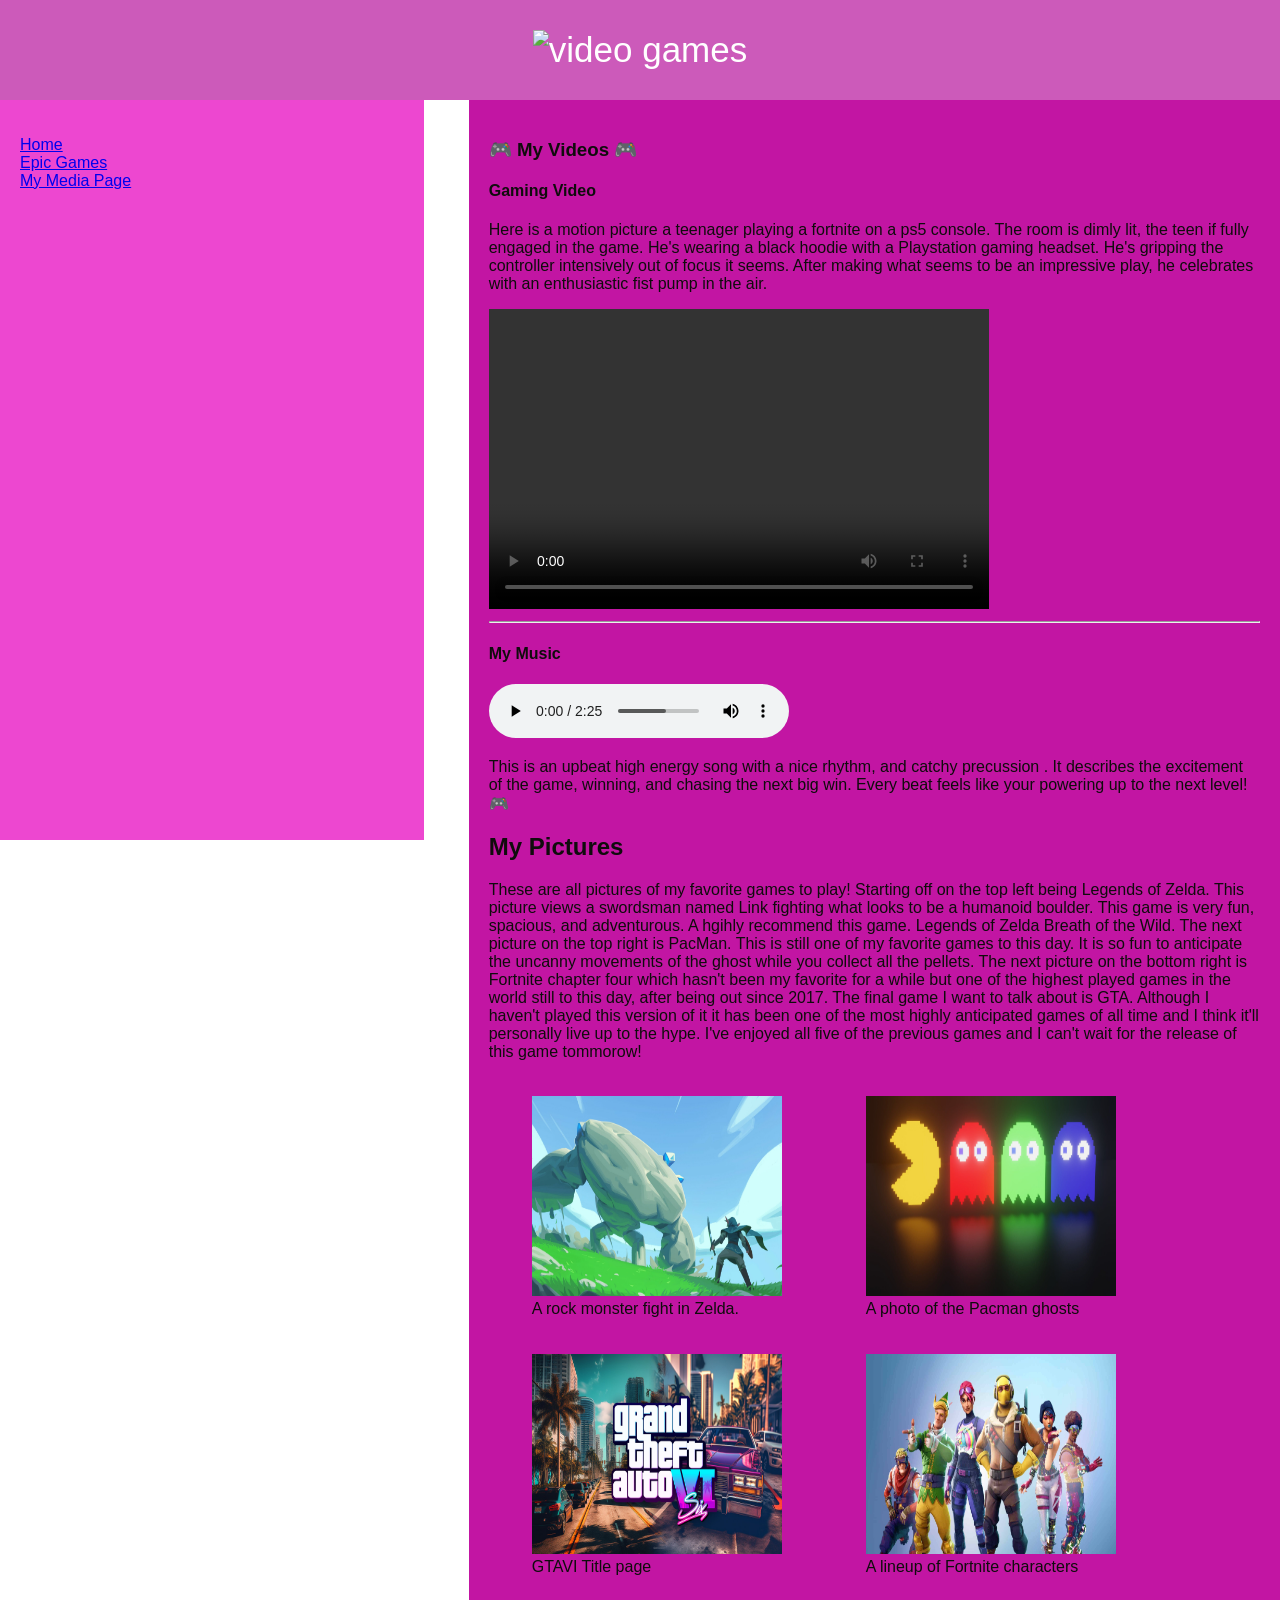
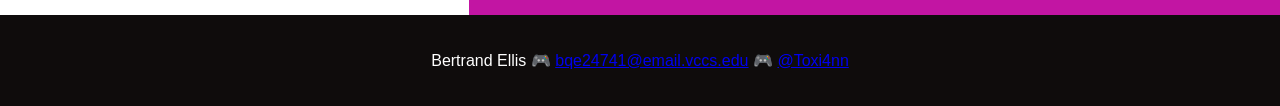
==== Media.html @ f99ff4cc "Add files via upload" ====
<!DOCTYPE html>
<html lang="en">
<head>
    <title>Bertrand's Video Games</title>
    <meta charset="utf-8">
    <meta name="viewport" content="width=device-width, initial-scale=1">
  <link rel="stylesheet" href="style2.css">
    <link href="flower.ico" type="image/x-icon" rel="icon">
</head>
<body>

<header>
    <img src="banfinal.jpg"alt="video games" width="1300" height="150">
</header>

<section>
    <nav>
        <ul>
            <li><a href="index.html.html">Home</a></li>
            <li><a href="https://www.epicgames.com/site/home" target="_blank">Epic Games</a></li>
            <li><a href="#">My Media Page</a></li>
        </ul>
    </nav>

    <article>
       
<h1>🎮 My Videos 🎮</h1>


<h4>Gaming Video</h4>
<p>Here is a motion picture a teenager playing a fortnite on a ps5 console. 	The room is dimly lit, the teen if fully engaged in the game. He's wearing a black hoodie with a Playstation gaming headset. He's gripping the controller intensively out of focus it seems. After making what seems to be an impressive play, he celebrates with an enthusiastic fist pump in the air.   </p>

<video width="500" height="300" controls>
    <source src="GuyPlayingVidg44.mp4" type="video/mp4">
</video>

<hr>

<h4>My Music</h4>

<audio controls>
    <source src="Game On, No Pause.mp3" type="audio/mpeg">
    </audio>
<p> This is an upbeat high energy song with a nice rhythm, and catchy precussion . It describes the excitement of the game, winning, and chasing the next big win. Every beat feels like your powering up to the next level! 🎮 </p>

</hr>

        <h2>My Pictures</h2>

        <p> These are all pictures of my favorite games to play! Starting off on the top left being Legends of Zelda. This picture views a swordsman named Link fighting what looks to be a humanoid boulder. This game is very fun, spacious, and adventurous. A hgihly recommend this game. Legends of Zelda Breath of the Wild. The next picture on the top right is PacMan. This is still one of my favorite games to this day. It is so fun to anticipate the uncanny movements of the ghost while you collect all the pellets. The next picture on the bottom right is Fortnite chapter four which hasn't been my favorite for a while but one of the highest played games in the world still to this day, after being out since 2017. The final game I want to talk about is GTA. Although I haven't played this version of it it has been one of the most highly anticipated games of all time and I think it'll personally live up to the hype. I've enjoyed all five of the previous games and I can't wait for the release of this game tommorow!   </p>

        <table>
            <tr>
                <td>
                    <figure>
                        <img src="BossFight.jpeg" alt="Zelda" width="250" height="200">
                        <figcaption>A rock monster fight in Zelda.</figcaption>
                    </figure>
                </td>

                <td>
                    <figure>
                        <img src="Pacman.jpg" alt="Pacman" width="250" height="200">
                        <figcaption>A photo of the Pacman ghosts</figcaption>
                    </figure>
                </td>
            </tr>

            <tr>
                <td>
                    <figure>
                        <img src="GTA6.jpg" alt="GTA6" width="250" height="200">
                        <figcaption>GTAVI Title page</figcaption>
                    </figure>
                </td>

                <td>
                    <figure>
                        <img src="Fortnite.jpg" alt="Fortnite" width="250" height="200">
                        <figcaption>A lineup of Fortnite characters</figcaption>
                    </figure>
                </td>
            </tr>
        </table>

    </article>
</section>

<footer>
    <p>Bertrand Ellis 🎮
        <a href="mailto:bqe24741@email.vccs.edu">bqe24741@email.vccs.edu</a>
        🎮
        <a href="https://www.instagram.com/toxi4nn" target="_blank">@Toxi4nn</a>
    </p>
</footer>

</body>
</html>
---- style2.css ----
<style>
* {
  box-sizing: border-box;
}

body {
  font-family: Arial, Helvetica, sans-serif;
  margin: 0;
}

/* Style the header */
header {
  background-color: #CC5ABA;
  padding: 30px;
  text-align: center;
  font-size: 35px;
  color: white;
}

/* Navigation box */
nav {
  float: left;
  width: 30%;
  min-height: 700px;
  background: #ED47D0;
  padding: 20px;
}

/* Style the list inside the menu */
nav ul {
  list-style-type: none;
  padding: 0;
}

/* Article box */
article {
  float: right;
  padding: 20.10px;
  width: 60.25%;
  background-color: #C215A3;
  min-height: 600px;
  color: #0F0C0C;
}

/* Clear floats after the columns */
section:after {
  content: "";
  display: table;
  clear: both;
}

/* Style the footer */
footer {
  background-color: #0F0C0C;
  padding: 20px;
  text-align: center;
  color: white;
}

/* Responsive layout */
@media (max-width: 600px) {
  nav, article {
    width: 100%;
    min-height: auto;
  }
}
</style>
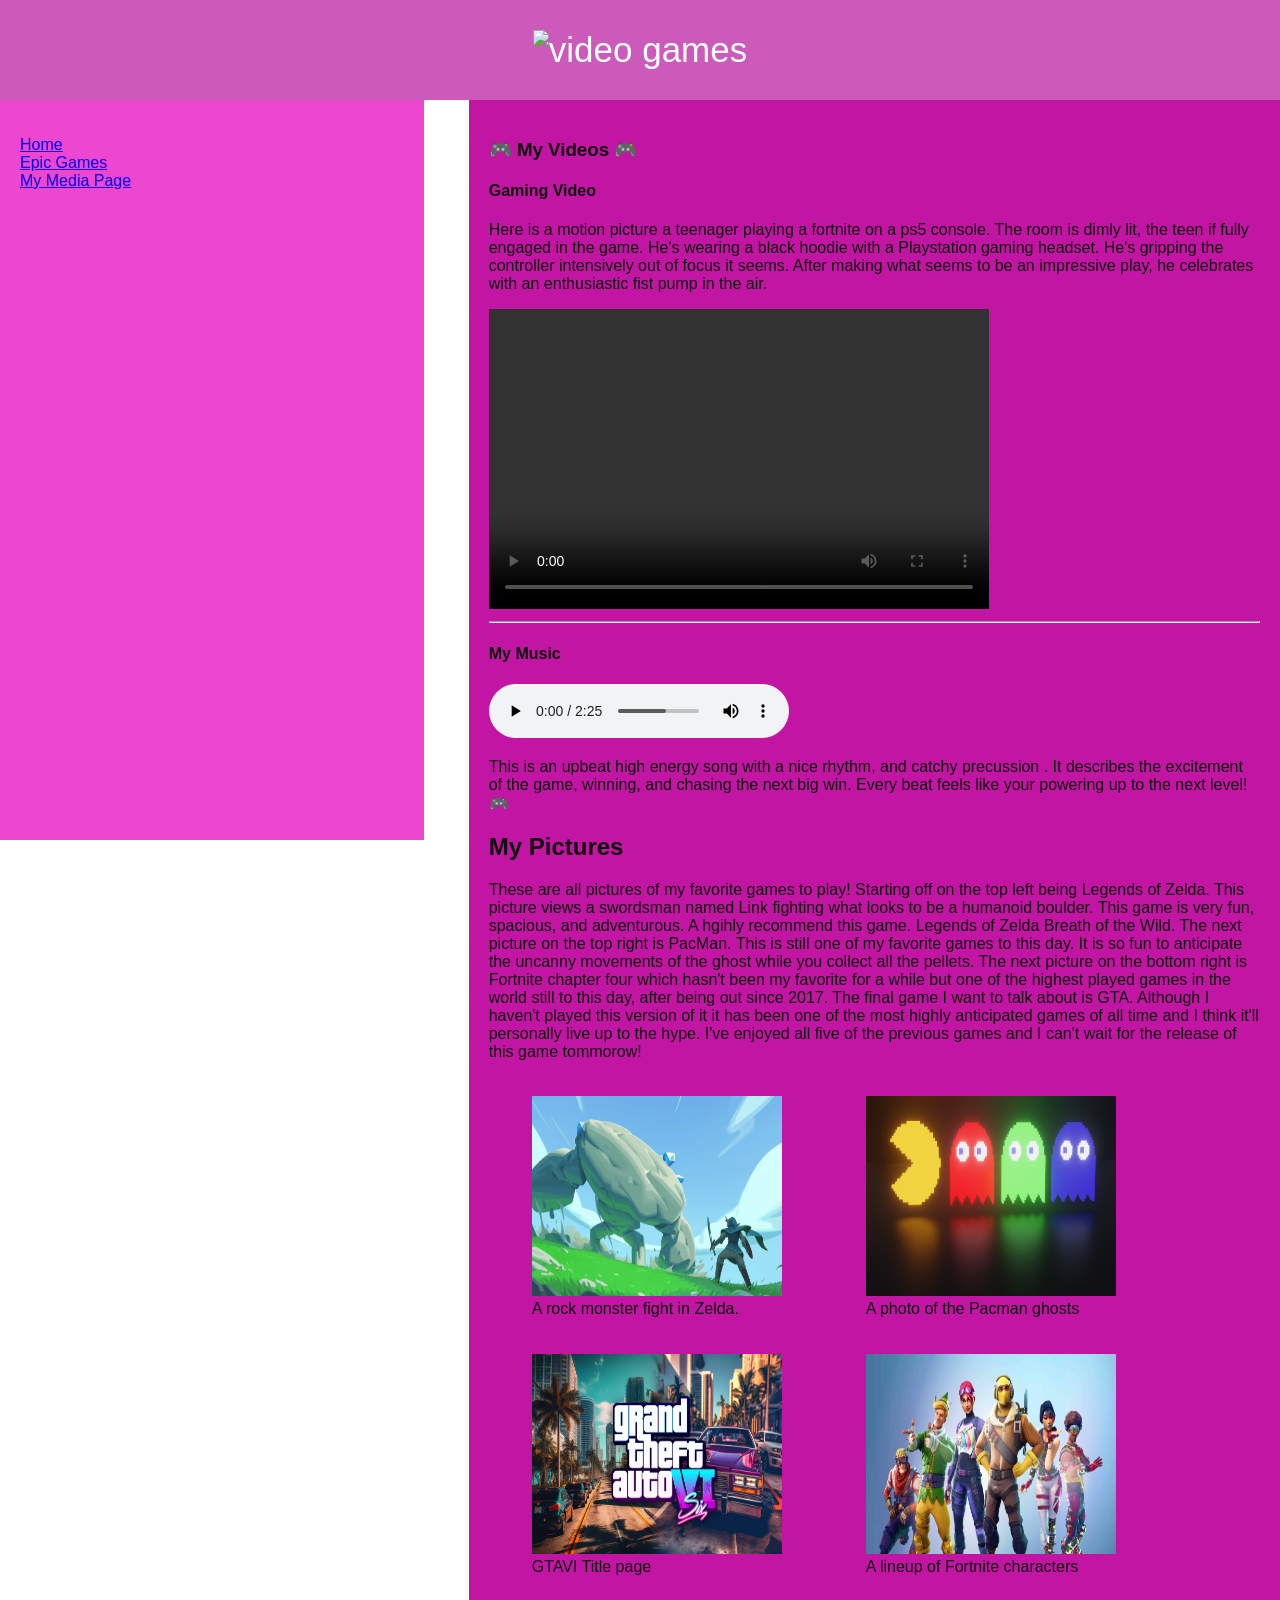
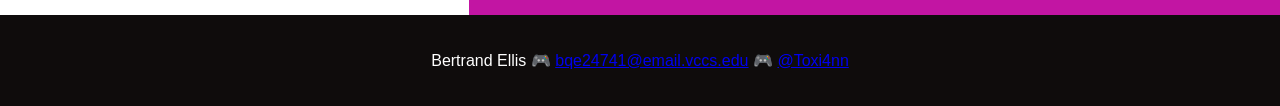
==== commit 9da68523: "Adjust image size and correct HTML entities Updated image dimensions and fixed HTML entities." ====
--- a/Media.html
+++ b/Media.html
@@ -10,13 +10,13 @@
 <body>
 
 <header>
-    <img src="banfinal.jpg"alt="video games" width="1300" height="150">
+    <img src="banfinal.jpg"alt="video games" width="900" height="150">
 </header>
 
 <section>
     <nav>
         <ul>
-            <li><a href="index.html.html">Home</a></li>
+            <li><a href="index.html">Home</a></li>
             <li><a href="https://www.epicgames.com/site/home" target="_blank">Epic Games</a></li>
             <li><a href="#">My Media Page</a></li>
         </ul>
@@ -95,4 +95,4 @@
 </footer>
 
 </body>
-</html>+</html>
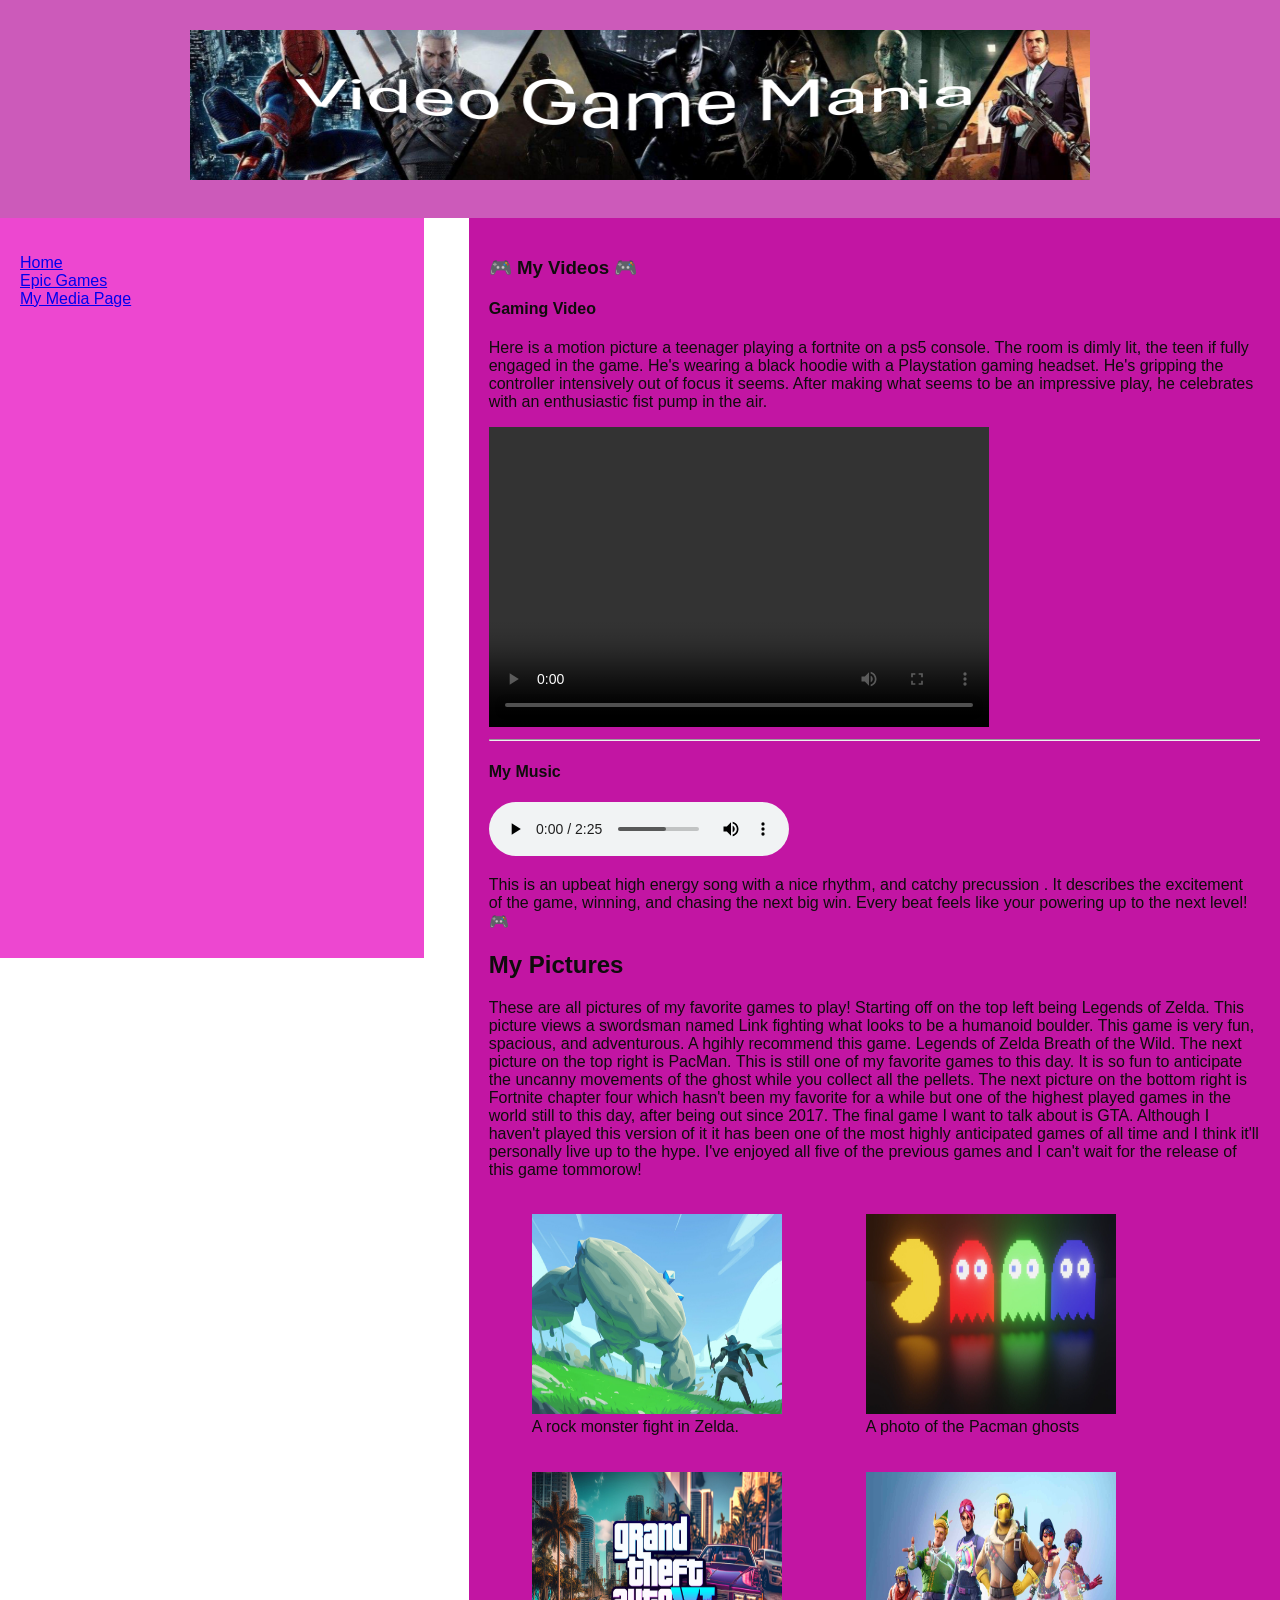
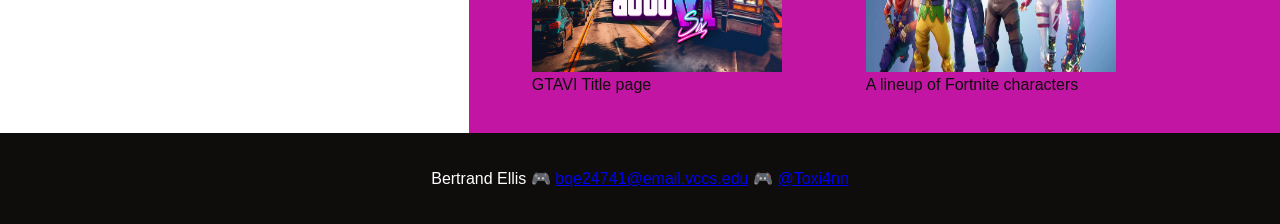
==== commit ae934b44: "Fix image names and typos in Media.html Updated image file names and corrected minor typos." ====
--- a/Media.html
+++ b/Media.html
@@ -10,7 +10,7 @@
 <body>
 
 <header>
-    <img src="banfinal.jpg"alt="video games" width="900" height="150">
+    <img src="Banfinal.jpg"alt="video games" width="900" height="150">
 </header>
 
 <section>
